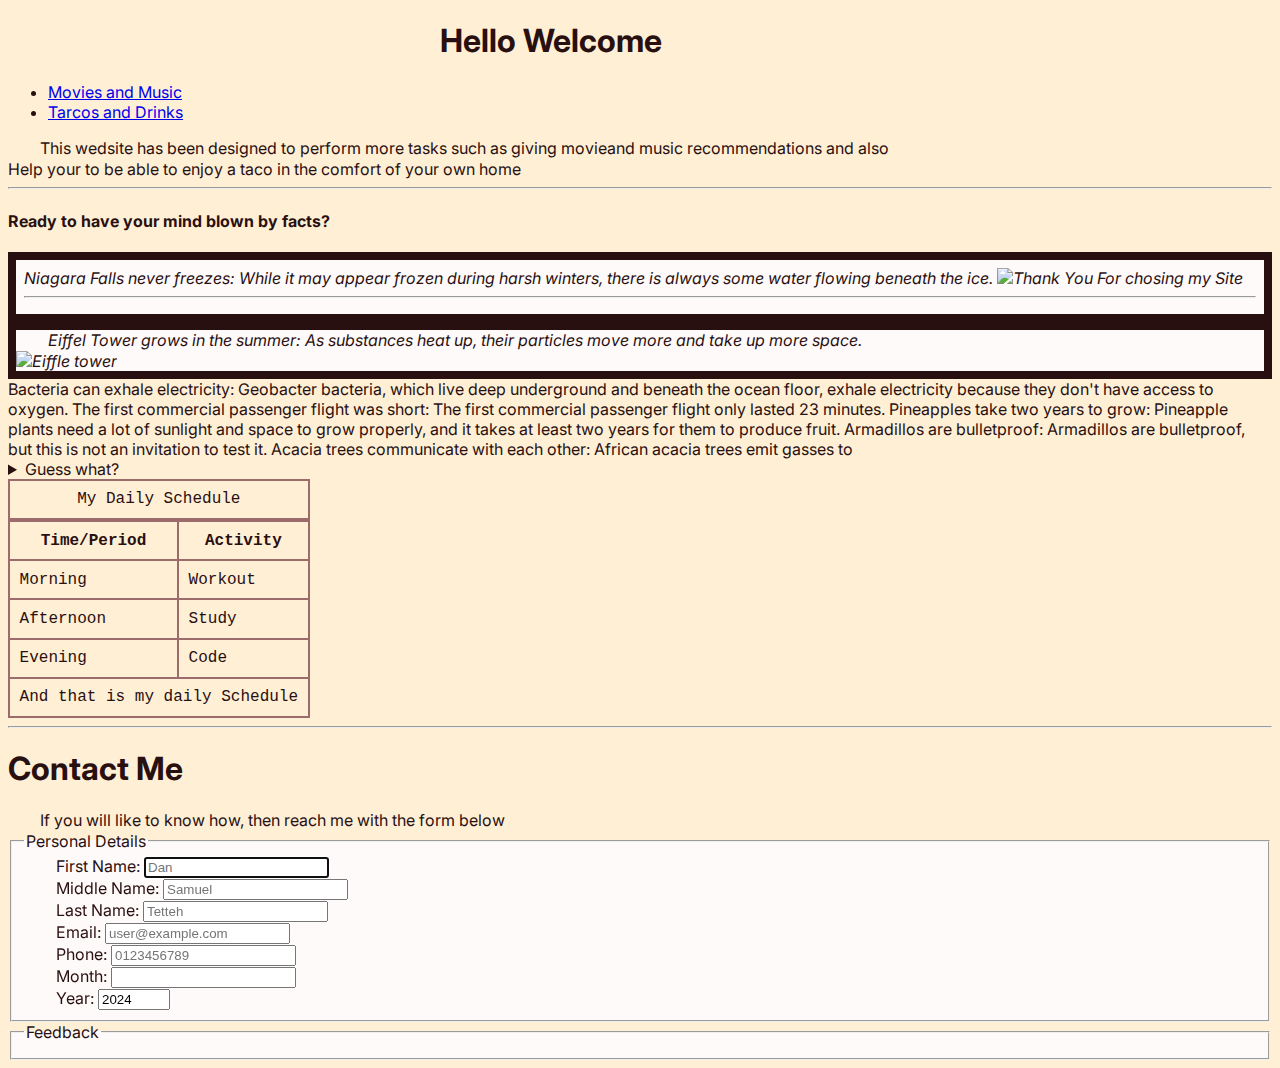
==== html/index.html @ b3571b29 "new git" ====
<!DOCTYPE html>
<html lang="en">
  <head>
    <meta charset="UTF--8" />
    <meta name="authur" content="Nene Tei" />
    <meta name="description" content="contains everything about my business" />
    <link rel="icon" href="images(1).png" type="image/x-icon" />

    <link rel="preconnect" href="https://fonts.googleapis.com">
    <link rel="preconnect" href="https://fonts.gstatic.com" crossorigin>
    <link href="https://fonts.googleapis.com/css2?family=Inter:ital,opsz,wght@0,14..32,100..900;1,14..32,100..900&display=swap" rel="stylesheet">
    <link rel="stylesheet" href="css/style.css" type="text/css" />
    <title>Tacos Listen Watch</title>
  </head>
  <body>

    <header class="container">
        <h1>Hello Welcome</h1> 
    </header>
    <nav>
        <ul>
            <li>
                <a href="MovMu.html">Movies and Music</a>
                <li><a href="drinks.html">Tarcos and Drinks</a></li>
            </li>
        </ul>
    </nav>

    <p>
      This wedsite has been designed to perform more tasks such as giving
      movieand music recommendations and also
      <br />
      Help your to be able to enjoy a taco in the comfort of your own home
    </p>



    


  
      
      <hr>

      <article id="Reasons">
        


            <h4>Ready to have your mind blown by facts?</h4>
          <p><section id="first">Niagara Falls never freezes: While it may appear frozen during harsh winters, there is always some water flowing beneath the ice. 
            
                <img src="image/Niagara falls.jpg"  width="300"  height="200" alt="Thank You For chosing my Site">

                <hr>
            
            </section>
            <div class="Eiffle"><p> Eiffel Tower grows in the summer: As substances heat up, their particles move more and take up more space.</p> 
                <img src="image/Eiffel tower.jpg" alt="Eiffle tower"></div>
            Bacteria can exhale electricity: Geobacter bacteria, which live deep underground and beneath the ocean floor, exhale electricity because they don't have access to oxygen. 
            The first commercial passenger flight was short: The first commercial passenger flight only lasted 23 minutes. 
            Pineapples take two years to grow: Pineapple plants need a lot of sunlight and space to grow properly, and it takes at least two years for them to produce fruit. 
            Armadillos are bulletproof: Armadillos are bulletproof, but this is not an invitation to test it. 
            Acacia trees communicate with each other: African acacia trees emit gasses to</p>
            
          <section>
        
             
              <aside>
                  <details>
                      <summary>Guess what?</summary>
                      <p>I can develop webpages now</p>
                  </details>
                  <table>
                      <caption>My Daily Schedule</caption>
                      <thead>
                          <tr>
                              <th>Time/Period</th>
                              <th>Activity</th>
                          </tr>
                      </thead>
                      <tbody>
                          <tr>
                              <td>Morning</td>
                              <td>Workout</td>
                          </tr>
                          <tr>
                              <td>Afternoon</td>
                              <td> Study</td>
                          </tr>
                          <tr>
                              <td>Evening</td>
                              <td>Code</td>
                      </tbody>  
                      <tfoot >
                          <tr>
                              <td colspan="2">And that is my daily Schedule</td>
                          </tr>
                      </tfoot>  
                  </table>
                  <hr>
              </aside>
             
          </section>
      </article>

    <h1>Contact Me</h1>
    <p>If you will like to know how, then reach me with the form below</p>
    <form action="get details" method="get">
    <fieldset>  
        <legend>Personal Details</legend>       
        <p>
            <label for="FirstName">First Name:</label> 
            <input type="text" name="FirstName" id="FirstName" placeholder="Dan" autocomplete="on" required autofocus>
        </p> 
        <p>    
        <label for="MiddleName">Middle Name:</label>
        <input type="text" name="MiddleName" id="MiddleName" placeholder="Samuel" autocomplete="on">
        </p>
        <p>
        <label for="LastName">Last Name:</label>
        <input type="text" name="LastName" id="LastName" placeholder="Tetteh" autocomplete="on" required>
        </p>
        <p>
        <label for="Email">Email:</label>
        <input type="text" name="Email" id="Email" placeholder="user@example.com" autocomplete="on" required>
        </p>
        <p>
        <label for="Phone">Phone:</label>
        <input type="tel" name="Phone" id="Phone" placeholder="0123456789" autocomplete="on" required pattern="[0-9]{3}[0-9]{3}[0-9]{4}">
        </p>
        <!-- <p>
            <label for="Month">Month:</label>
            <select name="Month" id="Month"> 
                <option value="January">January</option>
                <option value="February">February</option>
                <option value="March">March</option>
                <option value="April">April</option>
                <option value="May">May</option>
                <option value="June">June</option>
                <option value="July">July</option>
                <option value="August">August</option>
                <option value="September">September</option>
                <option value="October">October</option>
                <option value="November">November</option>
                <option value="December">December</option>
                <option value="Select" selected>Select</option>
            </select>
            </p> -->
        
       
        <p>
            <label for="Month">Month:</label>
            <input type="text" name="Month" id="Month" list="Monthlist">
            <datalist id="Monthlist">
                <option value="January">
                <option value="February">
                <option value="March">
                <option value="April">
                <option value="May">
                <option value="June">
                <option value="July">
                <option value="August">
                <option value="September">
                <option value="October">
                <option value="November">
                <option value="December">


            </datalist>
        </p>    
        

        <p>
        <label for="Year">Year:</label>
        <input type="number" name="Year" id="Year" min="1950" max="2024" step="1" value="2024">
        </p>
    </fieldset>

    <fieldset>
       <legend>Feedback</legend>
       <label for=""></label>



  </body>
</html>
---- html/css/style.css ----
@import url('https://fonts.googleapis.com/css2?family=Inter:ital,opsz,wght@0,14..32,100..900;1,14..32,100..900&display=swap');



.container{
    width: 400px;
    margin: auto;
    font-size: 1rem;

}


html{scroll-behavior: smooth;}



/* #movies2{
    display: flex;
    justify-content: baseline;
}

#movies1{
    display: flex;
    justify-content: baseline;
}
  
  */





html {
    
    font-family: "Inter", serif;
    font-optical-sizing: auto;
    
    font-style: normal;
    
}

p {
    margin: 0;
    padding: 0;
    box-sizing: border-box;
    text-indent: 2em;
    line-height: 1.3;

}


body {
    background: #ffefd5;
    color: #291010;
}

h4{
    padding: 0rem;
}
table,tr,th,td,caption{
    border: 2px solid #9c6c6c;
    font-family: 'Courier New', Courier,monospaces;
    border-collapse: collapse;
    padding:0.6rem;
}


fieldset{
    background-color: snow;

}


#first{
    background-color: snow;
    border: 0.25px solid;
    padding: 0.5rem;
    font-style: italic;
    border-width: 0.5rem;
}
.Eiffle{
    background-color: snow;
    border: 0.5px solid;
    padding: 0rem;
    font-style: italic; 
    border-width: 0.5rem;
 } 

#movies{
    column-count: auto;
    position: relative;
    background-image: url(download.jpg);
}



nav{
    position: sticky;
   
    
}
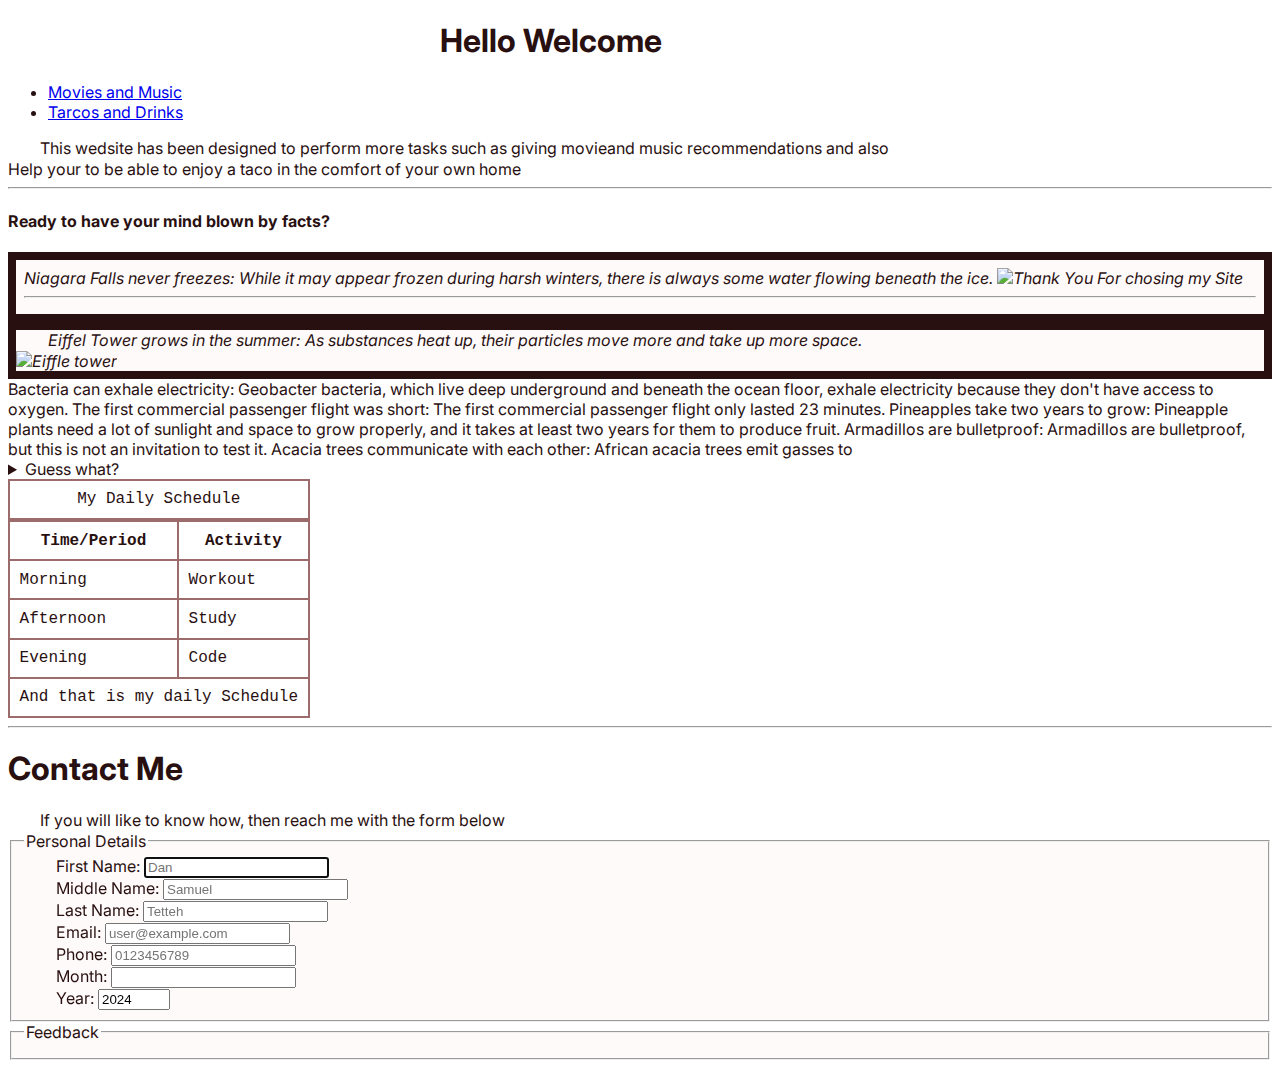
==== commit d42e9a13: "till" ====
--- a/html/index.html
+++ b/html/index.html
@@ -10,7 +10,7 @@
     <link rel="preconnect" href="https://fonts.gstatic.com" crossorigin>
     <link href="https://fonts.googleapis.com/css2?family=Inter:ital,opsz,wght@0,14..32,100..900;1,14..32,100..900&display=swap" rel="stylesheet">
     <link rel="stylesheet" href="css/style.css" type="text/css" />
-    <title>Tacos Listen Watch</title>
+    <title>ReelHarvest</title>
   </head>
   <body>
 
--- a/html/css/style.css
+++ b/html/css/style.css
@@ -1,9 +1,8 @@
-
 @import url('https://fonts.googleapis.com/css2?family=Inter:ital,opsz,wght@0,14..32,100..900;1,14..32,100..900&display=swap');
 
 
 
-.container{
+.container {
     width: 400px;
     margin: auto;
     font-size: 1rem;
@@ -11,7 +10,16 @@
 }
 
 
-html{scroll-behavior: smooth;}
+
+
+
+#money img {
+    width: 100%;
+    height: auto;
+    min-width: 50px;
+    border: 5px double gray;
+    border-radius: 50%;
+}
 
 
 
@@ -32,12 +40,12 @@
 
 
 html {
-    
+
     font-family: "Inter", serif;
     font-optical-sizing: auto;
-    
+
     font-style: normal;
-    
+
 }
 
 p {
@@ -51,56 +59,59 @@
 
 
 body {
-    background: #ffefd5;
+
     color: #291010;
 }
 
-h4{
+h4 {
     padding: 0rem;
 }
-table,tr,th,td,caption{
+
+table,
+tr,
+th,
+td,
+caption {
     border: 2px solid #9c6c6c;
-    font-family: 'Courier New', Courier,monospaces;
+    font-family: 'Courier New', Courier, monospaces;
     border-collapse: collapse;
-    padding:0.6rem;
+    padding: 0.6rem;
 }
 
 
-fieldset{
+fieldset {
     background-color: snow;
 
 }
 
 
-#first{
+#first {
     background-color: snow;
     border: 0.25px solid;
     padding: 0.5rem;
     font-style: italic;
     border-width: 0.5rem;
 }
-.Eiffle{
+
+.Eiffle {
     background-color: snow;
     border: 0.5px solid;
     padding: 0rem;
-    font-style: italic; 
+    font-style: italic;
     border-width: 0.5rem;
- } 
+}
 
-#movies{
+#movies {
     column-count: auto;
     position: relative;
-    background-image: url(download.jpg);
+    background-image: url('../image/wall.jpeg');
+    background-size: cover;
 }
 
 
 
-nav{
+nav {
     position: sticky;
-   
-    
-}
 
 
-
-
+}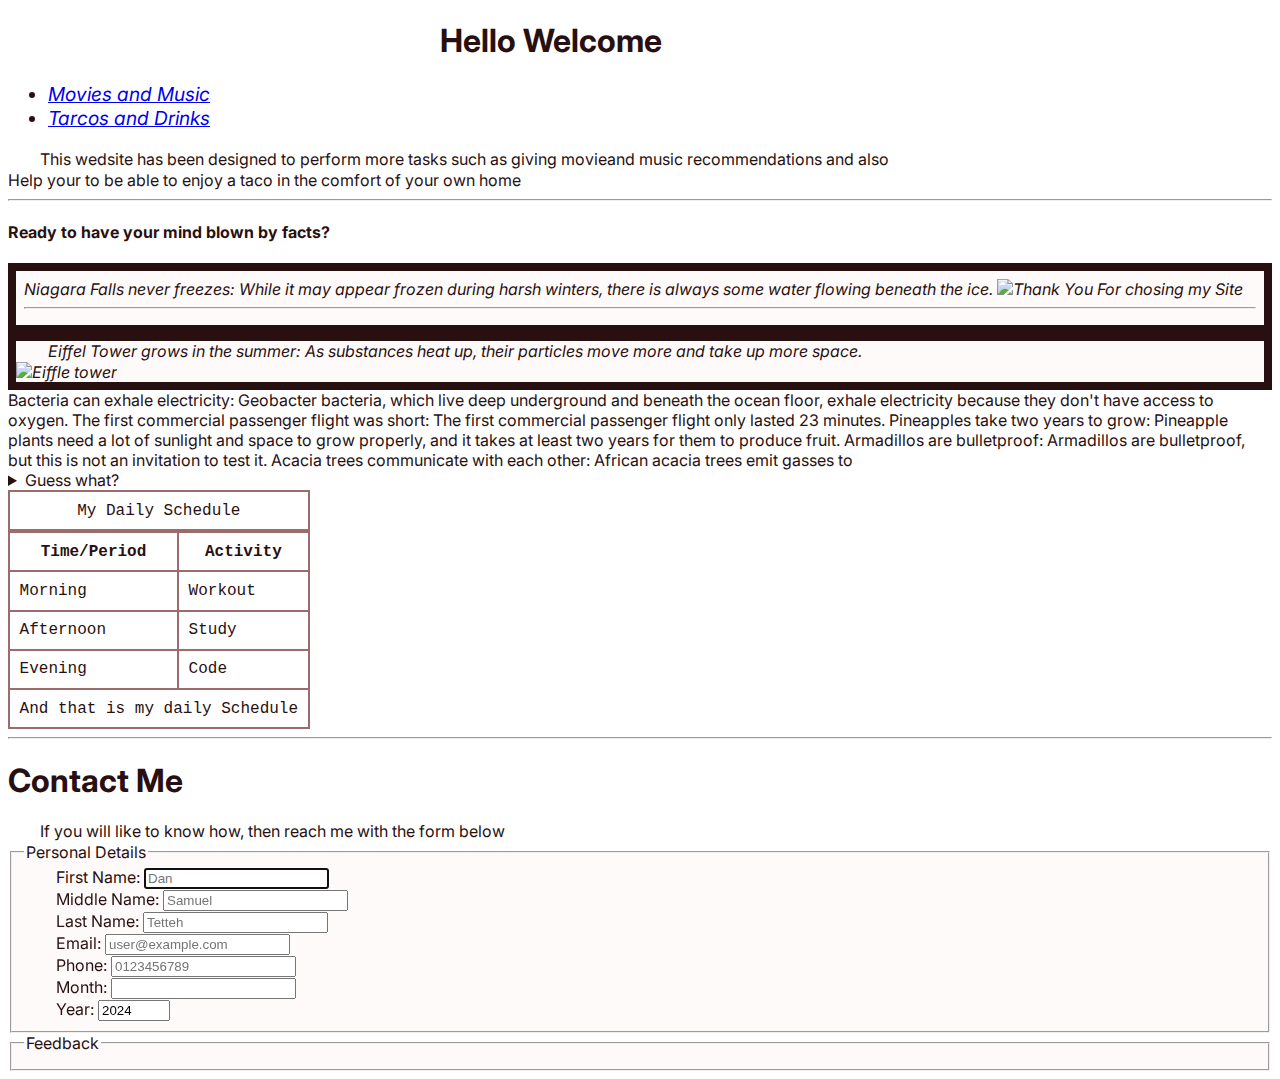
==== commit 24758eb8: "changes in nav" ====
--- a/html/index.html
+++ b/html/index.html
@@ -1,6 +1,7 @@
 <!DOCTYPE html>
 <html lang="en">
-  <head>
+
+<head>
     <meta charset="UTF--8" />
     <meta name="authur" content="Nene Tei" />
     <meta name="description" content="contains everything about my business" />
@@ -8,127 +9,139 @@
 
     <link rel="preconnect" href="https://fonts.googleapis.com">
     <link rel="preconnect" href="https://fonts.gstatic.com" crossorigin>
-    <link href="https://fonts.googleapis.com/css2?family=Inter:ital,opsz,wght@0,14..32,100..900;1,14..32,100..900&display=swap" rel="stylesheet">
+    <link
+        href="https://fonts.googleapis.com/css2?family=Inter:ital,opsz,wght@0,14..32,100..900;1,14..32,100..900&display=swap"
+        rel="stylesheet">
     <link rel="stylesheet" href="css/style.css" type="text/css" />
     <title>ReelHarvest</title>
-  </head>
-  <body>
+</head>
+
+<body>
 
     <header class="container">
-        <h1>Hello Welcome</h1> 
+        <h1>Hello Welcome</h1>
     </header>
     <nav>
         <ul>
             <li>
                 <a href="MovMu.html">Movies and Music</a>
-                <li><a href="drinks.html">Tarcos and Drinks</a></li>
+            <li><a href="drinks.html">Tarcos and Drinks</a></li>
             </li>
         </ul>
     </nav>
 
     <p>
-      This wedsite has been designed to perform more tasks such as giving
-      movieand music recommendations and also
-      <br />
-      Help your to be able to enjoy a taco in the comfort of your own home
+        This wedsite has been designed to perform more tasks such as giving
+        movieand music recommendations and also
+        <br />
+        Help your to be able to enjoy a taco in the comfort of your own home
     </p>
 
 
 
-    
-
-
-  
-      
-      <hr>
-
-      <article id="Reasons">
-        
-
-
-            <h4>Ready to have your mind blown by facts?</h4>
-          <p><section id="first">Niagara Falls never freezes: While it may appear frozen during harsh winters, there is always some water flowing beneath the ice. 
-            
-                <img src="image/Niagara falls.jpg"  width="300"  height="200" alt="Thank You For chosing my Site">
-
+
+
+
+
+
+    <hr>
+
+    <article id="Reasons">
+
+
+
+        <h4>Ready to have your mind blown by facts?</h4>
+        <p>
+        <section id="first">Niagara Falls never freezes: While it may appear frozen during harsh winters, there is
+            always some water flowing beneath the ice.
+
+            <img src="image/Niagara falls.jpg" width="300" height="200" alt="Thank You For chosing my Site">
+
+            <hr>
+
+        </section>
+        <div class="Eiffle">
+            <p> Eiffel Tower grows in the summer: As substances heat up, their particles move more and take up more
+                space.</p>
+            <img src="image/Eiffel tower.jpg" alt="Eiffle tower">
+        </div>
+        Bacteria can exhale electricity: Geobacter bacteria, which live deep underground and beneath the ocean floor,
+        exhale electricity because they don't have access to oxygen.
+        The first commercial passenger flight was short: The first commercial passenger flight only lasted 23 minutes.
+        Pineapples take two years to grow: Pineapple plants need a lot of sunlight and space to grow properly, and it
+        takes at least two years for them to produce fruit.
+        Armadillos are bulletproof: Armadillos are bulletproof, but this is not an invitation to test it.
+        Acacia trees communicate with each other: African acacia trees emit gasses to</p>
+
+        <section>
+
+
+            <aside>
+                <details>
+                    <summary>Guess what?</summary>
+                    <p>I can develop webpages now</p>
+                </details>
+                <table>
+                    <caption>My Daily Schedule</caption>
+                    <thead>
+                        <tr>
+                            <th>Time/Period</th>
+                            <th>Activity</th>
+                        </tr>
+                    </thead>
+                    <tbody>
+                        <tr>
+                            <td>Morning</td>
+                            <td>Workout</td>
+                        </tr>
+                        <tr>
+                            <td>Afternoon</td>
+                            <td> Study</td>
+                        </tr>
+                        <tr>
+                            <td>Evening</td>
+                            <td>Code</td>
+                    </tbody>
+                    <tfoot>
+                        <tr>
+                            <td colspan="2">And that is my daily Schedule</td>
+                        </tr>
+                    </tfoot>
+                </table>
                 <hr>
-            
-            </section>
-            <div class="Eiffle"><p> Eiffel Tower grows in the summer: As substances heat up, their particles move more and take up more space.</p> 
-                <img src="image/Eiffel tower.jpg" alt="Eiffle tower"></div>
-            Bacteria can exhale electricity: Geobacter bacteria, which live deep underground and beneath the ocean floor, exhale electricity because they don't have access to oxygen. 
-            The first commercial passenger flight was short: The first commercial passenger flight only lasted 23 minutes. 
-            Pineapples take two years to grow: Pineapple plants need a lot of sunlight and space to grow properly, and it takes at least two years for them to produce fruit. 
-            Armadillos are bulletproof: Armadillos are bulletproof, but this is not an invitation to test it. 
-            Acacia trees communicate with each other: African acacia trees emit gasses to</p>
-            
-          <section>
-        
-             
-              <aside>
-                  <details>
-                      <summary>Guess what?</summary>
-                      <p>I can develop webpages now</p>
-                  </details>
-                  <table>
-                      <caption>My Daily Schedule</caption>
-                      <thead>
-                          <tr>
-                              <th>Time/Period</th>
-                              <th>Activity</th>
-                          </tr>
-                      </thead>
-                      <tbody>
-                          <tr>
-                              <td>Morning</td>
-                              <td>Workout</td>
-                          </tr>
-                          <tr>
-                              <td>Afternoon</td>
-                              <td> Study</td>
-                          </tr>
-                          <tr>
-                              <td>Evening</td>
-                              <td>Code</td>
-                      </tbody>  
-                      <tfoot >
-                          <tr>
-                              <td colspan="2">And that is my daily Schedule</td>
-                          </tr>
-                      </tfoot>  
-                  </table>
-                  <hr>
-              </aside>
-             
-          </section>
-      </article>
+            </aside>
+
+        </section>
+    </article>
 
     <h1>Contact Me</h1>
     <p>If you will like to know how, then reach me with the form below</p>
     <form action="get details" method="get">
-    <fieldset>  
-        <legend>Personal Details</legend>       
-        <p>
-            <label for="FirstName">First Name:</label> 
-            <input type="text" name="FirstName" id="FirstName" placeholder="Dan" autocomplete="on" required autofocus>
-        </p> 
-        <p>    
-        <label for="MiddleName">Middle Name:</label>
-        <input type="text" name="MiddleName" id="MiddleName" placeholder="Samuel" autocomplete="on">
-        </p>
-        <p>
-        <label for="LastName">Last Name:</label>
-        <input type="text" name="LastName" id="LastName" placeholder="Tetteh" autocomplete="on" required>
-        </p>
-        <p>
-        <label for="Email">Email:</label>
-        <input type="text" name="Email" id="Email" placeholder="user@example.com" autocomplete="on" required>
-        </p>
-        <p>
-        <label for="Phone">Phone:</label>
-        <input type="tel" name="Phone" id="Phone" placeholder="0123456789" autocomplete="on" required pattern="[0-9]{3}[0-9]{3}[0-9]{4}">
-        </p>
-        <!-- <p>
+        <fieldset>
+            <legend>Personal Details</legend>
+            <p>
+                <label for="FirstName">First Name:</label>
+                <input type="text" name="FirstName" id="FirstName" placeholder="Dan" autocomplete="on" required
+                    autofocus>
+            </p>
+            <p>
+                <label for="MiddleName">Middle Name:</label>
+                <input type="text" name="MiddleName" id="MiddleName" placeholder="Samuel" autocomplete="on">
+            </p>
+            <p>
+                <label for="LastName">Last Name:</label>
+                <input type="text" name="LastName" id="LastName" placeholder="Tetteh" autocomplete="on" required>
+            </p>
+            <p>
+                <label for="Email">Email:</label>
+                <input type="text" name="Email" id="Email" placeholder="user@example.com" autocomplete="on" required>
+            </p>
+            <p>
+                <label for="Phone">Phone:</label>
+                <input type="tel" name="Phone" id="Phone" placeholder="0123456789" autocomplete="on" required
+                    pattern="[0-9]{3}[0-9]{3}[0-9]{4}">
+            </p>
+            <!-- <p>
             <label for="Month">Month:</label>
             <select name="Month" id="Month"> 
                 <option value="January">January</option>
@@ -146,41 +159,42 @@
                 <option value="Select" selected>Select</option>
             </select>
             </p> -->
-        
-       
-        <p>
-            <label for="Month">Month:</label>
-            <input type="text" name="Month" id="Month" list="Monthlist">
-            <datalist id="Monthlist">
-                <option value="January">
-                <option value="February">
-                <option value="March">
-                <option value="April">
-                <option value="May">
-                <option value="June">
-                <option value="July">
-                <option value="August">
-                <option value="September">
-                <option value="October">
-                <option value="November">
-                <option value="December">
-
-
-            </datalist>
-        </p>    
-        
-
-        <p>
-        <label for="Year">Year:</label>
-        <input type="number" name="Year" id="Year" min="1950" max="2024" step="1" value="2024">
-        </p>
-    </fieldset>
-
-    <fieldset>
-       <legend>Feedback</legend>
-       <label for=""></label>
-
-
-
-  </body>
-</html>
+
+
+            <p>
+                <label for="Month">Month:</label>
+                <input type="text" name="Month" id="Month" list="Monthlist">
+                <datalist id="Monthlist">
+                    <option value="January">
+                    <option value="February">
+                    <option value="March">
+                    <option value="April">
+                    <option value="May">
+                    <option value="June">
+                    <option value="July">
+                    <option value="August">
+                    <option value="September">
+                    <option value="October">
+                    <option value="November">
+                    <option value="December">
+
+
+                </datalist>
+            </p>
+
+
+            <p>
+                <label for="Year">Year:</label>
+                <input type="number" name="Year" id="Year" min="1950" max="2024" step="1" value="2024">
+            </p>
+        </fieldset>
+
+        <fieldset>
+            <legend>Feedback</legend>
+            <label for=""></label>
+
+
+
+</body>
+
+</html>--- a/html/css/style.css
+++ b/html/css/style.css
@@ -111,7 +111,8 @@
 
 
 nav {
-    position: sticky;
 
-
+    top: 1px;
+    font-size: larger;
+    font-style: italic;
 }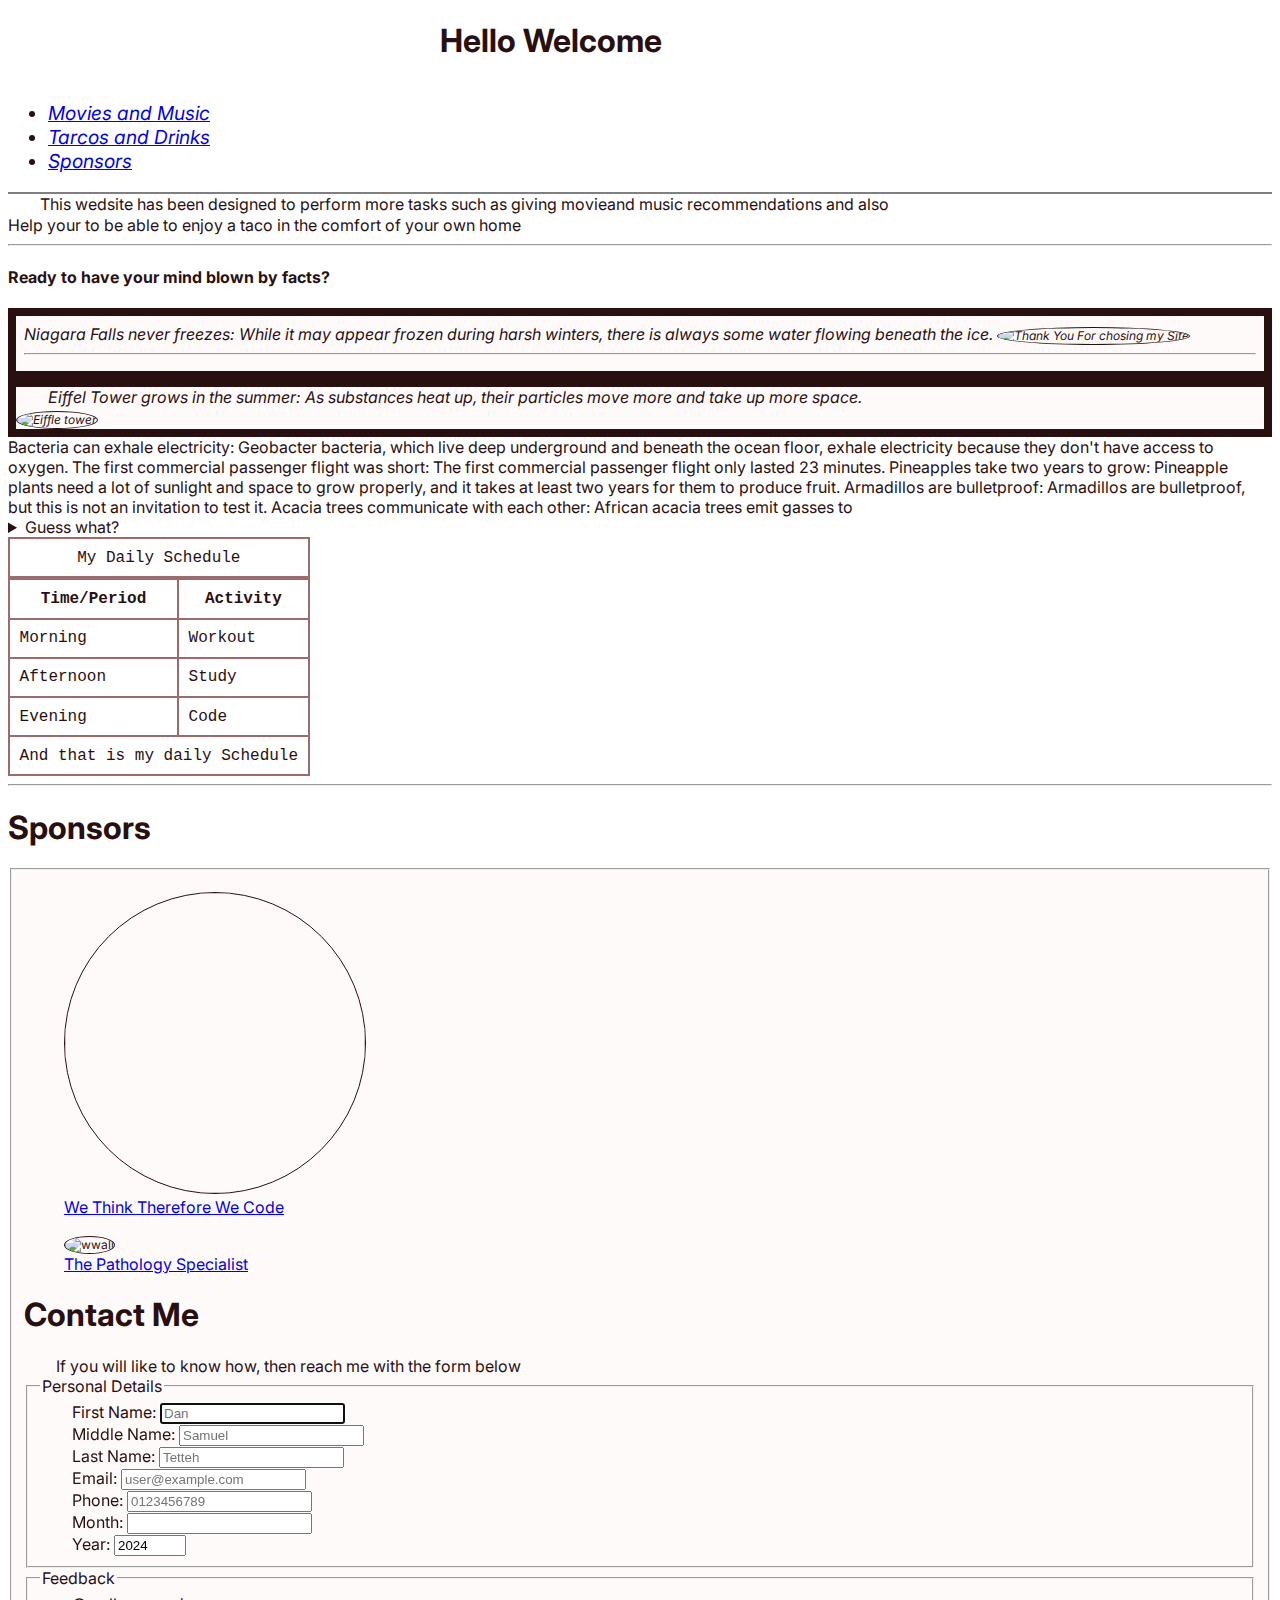
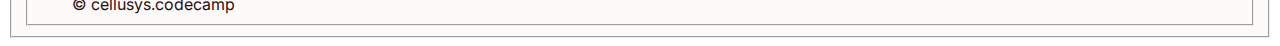
==== commit 8f2e0613: "sponsors" ====
--- a/html/index.html
+++ b/html/index.html
@@ -25,8 +25,10 @@
         <ul>
             <li>
                 <a href="MovMu.html">Movies and Music</a>
+            </li>
             <li><a href="drinks.html">Tarcos and Drinks</a></li>
-            </li>
+            <li><a href="spons.html">Sponsors</a></li>
+
         </ul>
     </nav>
 
@@ -111,37 +113,73 @@
                 <hr>
             </aside>
 
-        </section>
-    </article>
-
-    <h1>Contact Me</h1>
-    <p>If you will like to know how, then reach me with the form below</p>
-    <form action="get details" method="get">
-        <fieldset>
-            <legend>Personal Details</legend>
-            <p>
-                <label for="FirstName">First Name:</label>
-                <input type="text" name="FirstName" id="FirstName" placeholder="Dan" autocomplete="on" required
-                    autofocus>
-            </p>
-            <p>
-                <label for="MiddleName">Middle Name:</label>
-                <input type="text" name="MiddleName" id="MiddleName" placeholder="Samuel" autocomplete="on">
-            </p>
-            <p>
-                <label for="LastName">Last Name:</label>
-                <input type="text" name="LastName" id="LastName" placeholder="Tetteh" autocomplete="on" required>
-            </p>
-            <p>
-                <label for="Email">Email:</label>
-                <input type="text" name="Email" id="Email" placeholder="user@example.com" autocomplete="on" required>
-            </p>
-            <p>
-                <label for="Phone">Phone:</label>
-                <input type="tel" name="Phone" id="Phone" placeholder="0123456789" autocomplete="on" required
-                    pattern="[0-9]{3}[0-9]{3}[0-9]{4}">
-            </p>
-            <!-- <p>
+
+            <header>
+                <h1>Sponsors</h1>
+                <!-- <nav>
+                    <ul>
+                       <li> <a href="#spon1">The falls</a></li>
+                        <li><a href="#spon2">Best view</a></li>
+                    </ul>
+                </nav> -->
+            </header>
+            <fieldset>
+            <article id="Sponsors">
+
+                <section id="spon1">
+                    <figure>
+                        <img src="image/cs.jpeg" height="300" width="300">
+                        <figcaption><a href="https://www.cellusysacademy.com/">We Think Therefore We Code</a></figcaption>
+                    </figure>
+
+                </section>
+                
+                <section id="spon2">
+                    <figure>
+                        <img src="image/metro.jpeg" alt="wwall" height="300" width="300">
+                        <figcaption><a href="https://www.metropolisafrica.com/">The Pathology Specialist</a></figcaption>
+                    </figure>
+                
+
+
+                </section>
+            </article>
+
+
+
+
+
+
+            <h1>Contact Me</h1>
+            <p>If you will like to know how, then reach me with the form below</p>
+            <form action="get details" method="get">
+                <fieldset>
+                    <legend>Personal Details</legend>
+                    <p>
+                        <label for="FirstName">First Name:</label>
+                        <input type="text" name="FirstName" id="FirstName" placeholder="Dan" autocomplete="on" required
+                            autofocus>
+                    </p>
+                    <p>
+                        <label for="MiddleName">Middle Name:</label>
+                        <input type="text" name="MiddleName" id="MiddleName" placeholder="Samuel" autocomplete="on">
+                    </p>
+                    <p>
+                        <label for="LastName">Last Name:</label>
+                        <input type="text" name="LastName" id="LastName" placeholder="Tetteh" autocomplete="on"
+                            required>
+                    </p>
+                    <p>
+                        <label for="Email">Email:</label>
+                        <input type="text" name="Email" id="Email" placeholder="user@example.com" autocomplete="on"
+                            required>
+                    </p>
+                    <p>
+                        <label for="Phone">Phone:</label>
+                        <input type="tel" name="Phone" id="Phone" placeholder="0123456789" autocomplete="on" required
+                            pattern="[0-9]{3}[0-9]{3}[0-9]{4}">
+                    </p>
+                    <!-- <p>
             <label for="Month">Month:</label>
             <select name="Month" id="Month"> 
                 <option value="January">January</option>
@@ -161,40 +199,42 @@
             </p> -->
 
 
-            <p>
-                <label for="Month">Month:</label>
-                <input type="text" name="Month" id="Month" list="Monthlist">
-                <datalist id="Monthlist">
-                    <option value="January">
-                    <option value="February">
-                    <option value="March">
-                    <option value="April">
-                    <option value="May">
-                    <option value="June">
-                    <option value="July">
-                    <option value="August">
-                    <option value="September">
-                    <option value="October">
-                    <option value="November">
-                    <option value="December">
-
-
-                </datalist>
-            </p>
-
-
-            <p>
-                <label for="Year">Year:</label>
-                <input type="number" name="Year" id="Year" min="1950" max="2024" step="1" value="2024">
-            </p>
-        </fieldset>
-
-        <fieldset>
-            <legend>Feedback</legend>
-            <label for=""></label>
-
-
-
+                    <p>
+                        <label for="Month">Month:</label>
+                        <input type="text" name="Month" id="Month" list="Monthlist">
+                        <datalist id="Monthlist">
+                            <option value="January">
+                            <option value="February">
+                            <option value="March">
+                            <option value="April">
+                            <option value="May">
+                            <option value="June">
+                            <option value="July">
+                            <option value="August">
+                            <option value="September">
+                            <option value="October">
+                            <option value="November">
+                            <option value="December">
+
+
+                        </datalist>
+                    </p>
+
+
+                    <p>
+                        <label for="Year">Year:</label>
+                        <input type="number" name="Year" id="Year" min="1950" max="2024" step="1" value="2024">
+                    </p>
+                </fieldset>
+
+                <fieldset>
+                    <legend>Feedback</legend>
+                    <label for=""></label>
+
+
+                    <footer>
+                        <p>&copy; cellusys.codecamp</p>
+                    </footer>
 </body>
 
 </html>--- a/html/css/style.css
+++ b/html/css/style.css
@@ -9,7 +9,54 @@
 
 }
 
+/* header,
+footer {
+    position: sticky;
+    background-color: #9c6c6c;
+    color: aquamarine;
+    text-align: center;
+} */
 
+/* header,main,footer,nav{
+    display: grid;
+    place-content: center;
+    grid-template-columns: 100%;
+    text-align: center;
+
+} */
+
+
+nav {
+    /* background-color: black; */
+    padding: o.5rem;
+    border-bottom: 2px solid gray;
+    justify-content: space-evenly;
+    align-content: end;
+}
+
+header {
+    top: 0;
+}
+
+#sponsors {
+    background-color: snow;
+    border: 0.5px solid;
+    padding: 0rem;
+    font-style: italic;
+    border-width: 0.5rem;
+
+
+
+}
+
+img {
+    border-radius: 50%;
+    border: 1px;
+    border-style: solid;
+    font-size: 12px;
+   
+
+}
 
 
 
@@ -19,6 +66,14 @@
     min-width: 50px;
     border: 5px double gray;
     border-radius: 50%;
+}
+
+#spons {
+    background-color: rgb(146, 18, 18);
+    border: 1.5px solid;
+    padding: 1rem;
+    font-style: italic;
+    border-width: 0.5rem;
 }
 
 
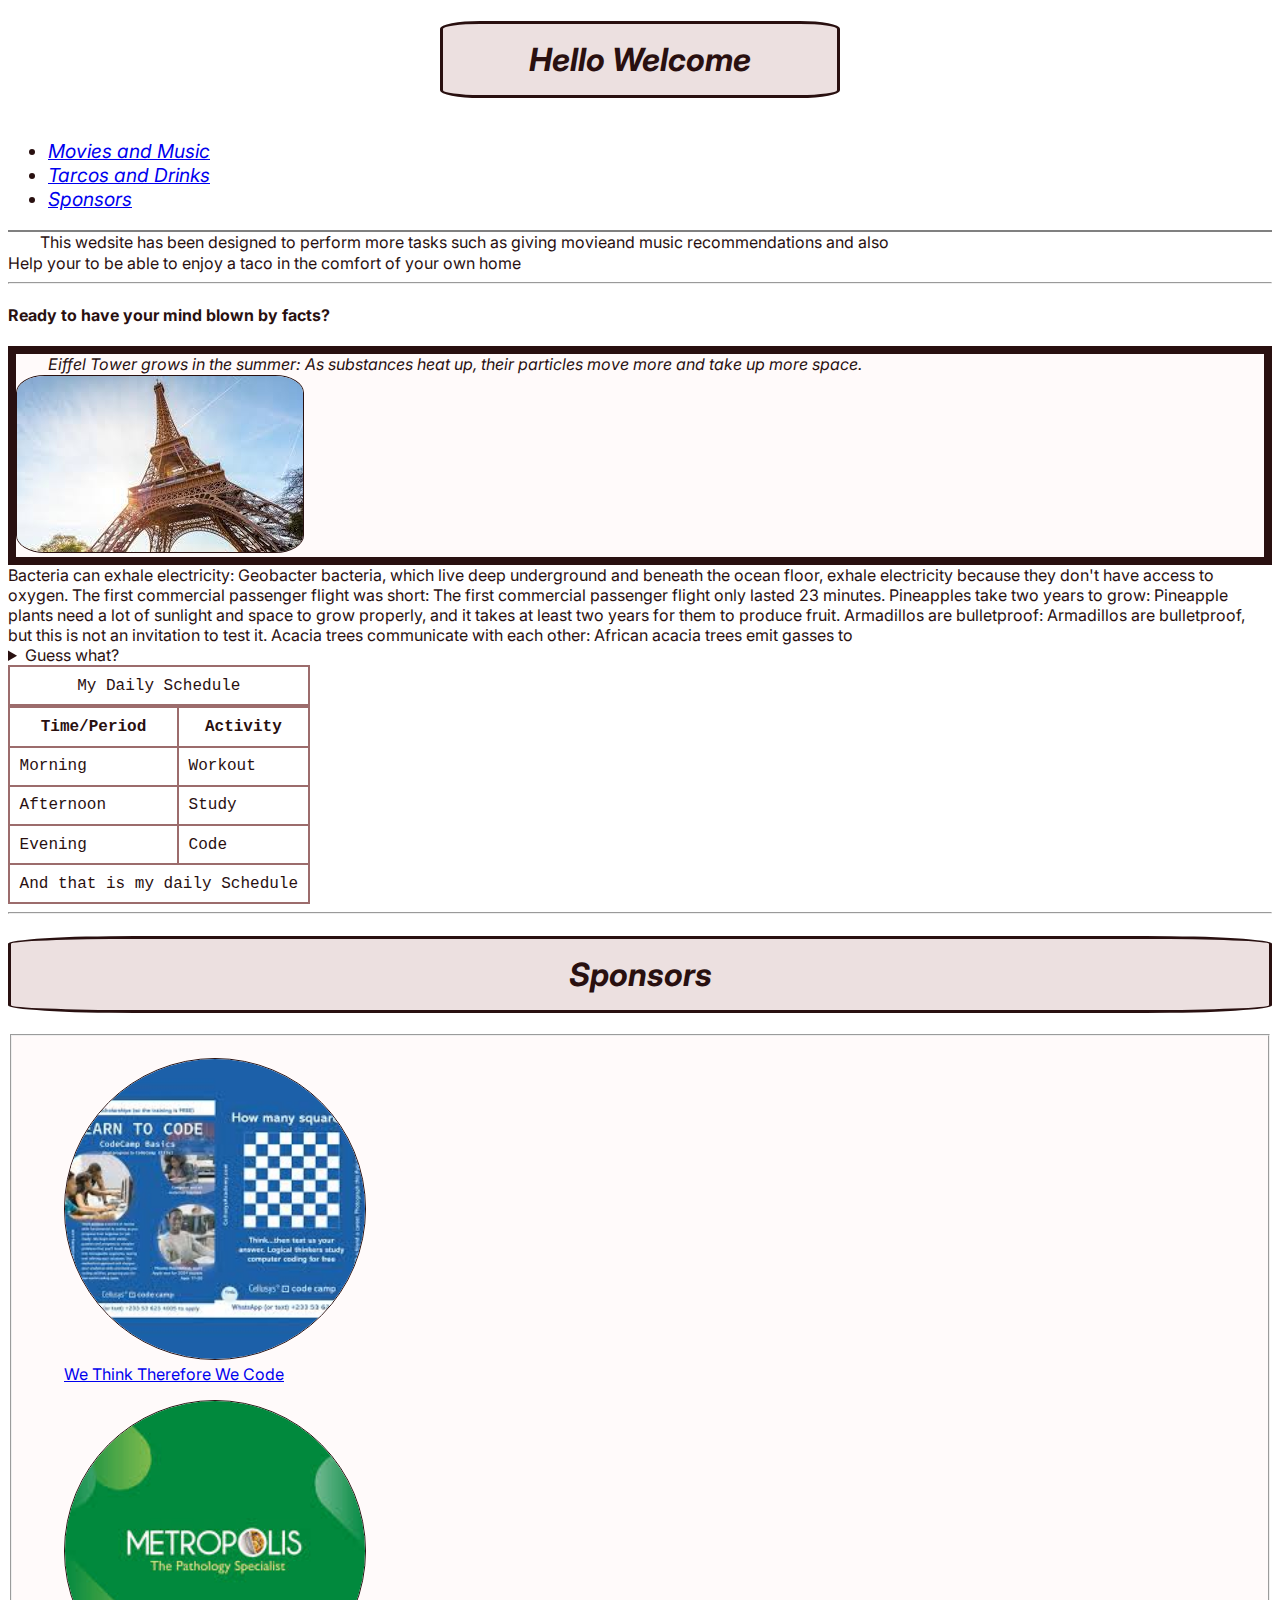
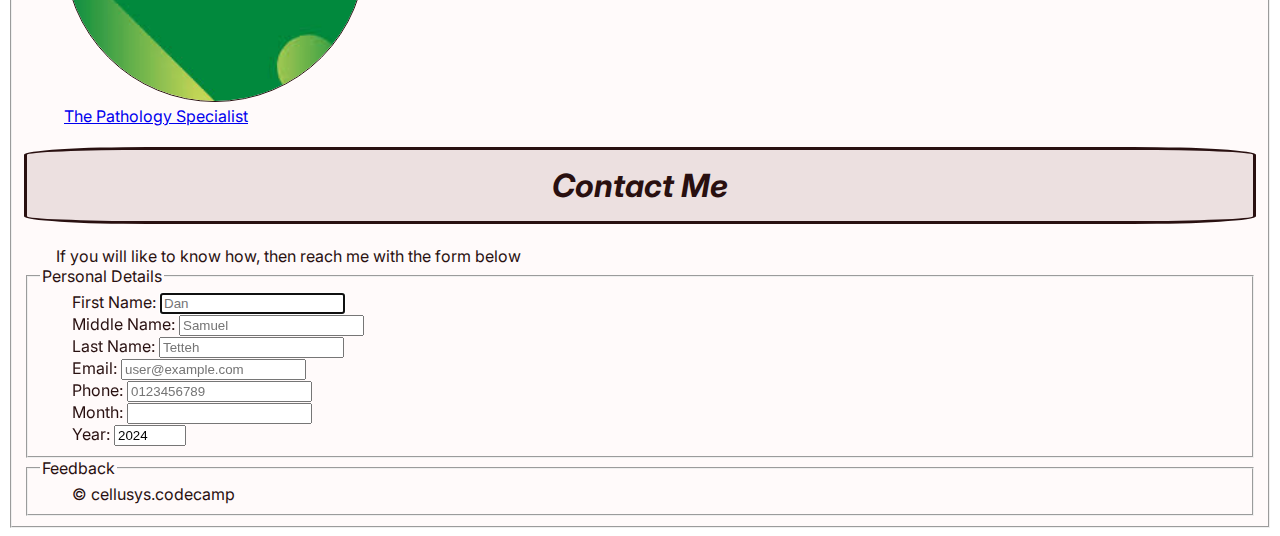
==== commit ea1d32d8: "adding more style" ====
--- a/html/index.html
+++ b/html/index.html
@@ -15,6 +15,8 @@
     <link rel="stylesheet" href="css/style.css" type="text/css" />
     <title>ReelHarvest</title>
 </head>
+
+
 
 <body>
 
@@ -54,12 +56,12 @@
 
         <h4>Ready to have your mind blown by facts?</h4>
         <p>
-        <section id="first">Niagara Falls never freezes: While it may appear frozen during harsh winters, there is
+        <!-- <section id="first">Niagara Falls never freezes: While it may appear frozen during harsh winters, there is
             always some water flowing beneath the ice.
 
             <img src="image/Niagara falls.jpg" width="300" height="200" alt="Thank You For chosing my Site">
 
-            <hr>
+            <hr> -->
 
         </section>
         <div class="Eiffle">
--- a/html/css/style.css
+++ b/html/css/style.css
@@ -8,6 +8,21 @@
     font-size: 1rem;
 
 }
+
+h1 {
+    background-color: rgb(236, 224, 224);
+    border-radius: 10%;
+    border: 0.5px solid ;
+    padding: 1rem;
+    text-align: center;
+    font-style: italic;
+    border-width: 1mm;
+}
+
+.Eiffle img{
+    border-radius: 10%;
+}
+
 
 /* header,
 footer {
@@ -118,9 +133,7 @@
     color: #291010;
 }
 
-h4 {
-    padding: 0rem;
-}
+
 
 table,
 tr,
@@ -159,7 +172,7 @@
 #movies {
     column-count: auto;
     position: relative;
-    background-image: url('../image/wall.jpeg');
+    background-image: url('../image/bg.jpeg ');
     background-size: cover;
 }
 
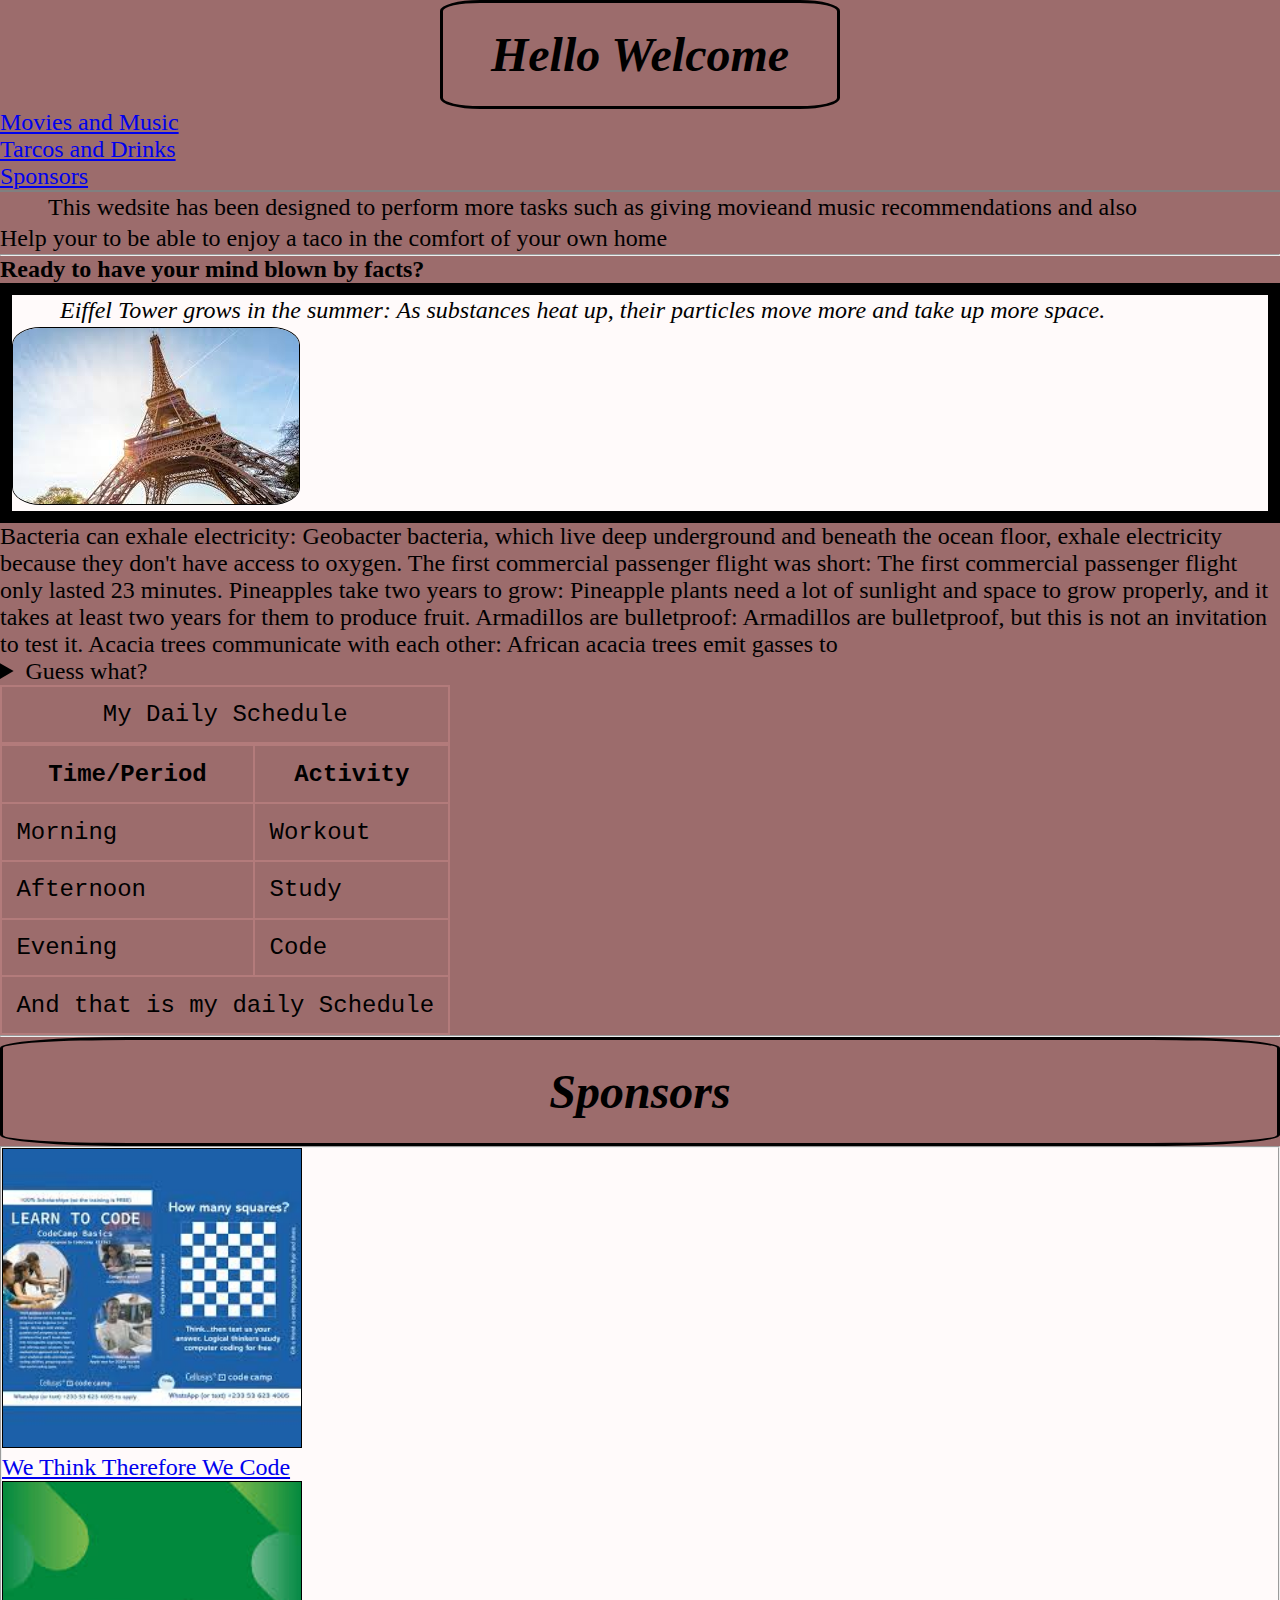
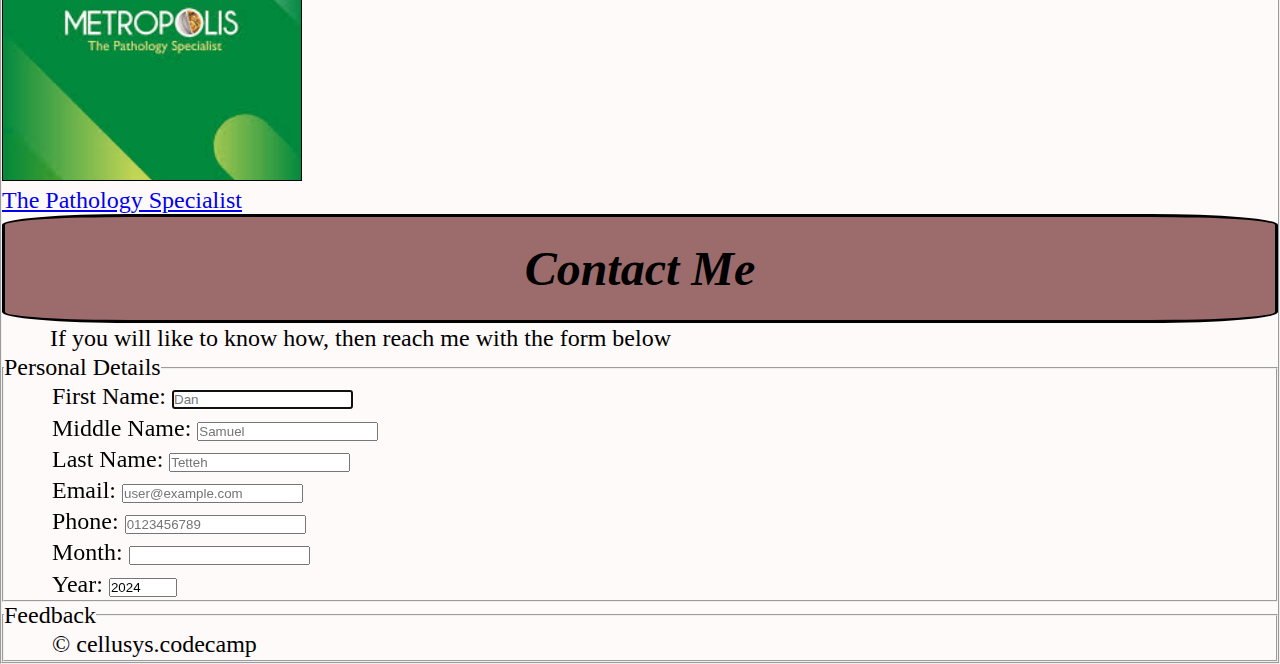
==== commit ae0747da: "adding a new file for a pop up menu" ====
--- a/html/index.html
+++ b/html/index.html
@@ -18,7 +18,7 @@
 
 
 
-<body>
+<body id="Welcome">
 
     <header class="container">
         <h1>Hello Welcome</h1>
--- a/html/css/style.css
+++ b/html/css/style.css
@@ -1,4 +1,5 @@
 @import url('https://fonts.googleapis.com/css2?family=Inter:ital,opsz,wght@0,14..32,100..900;1,14..32,100..900&display=swap');
+
 
 
 
@@ -9,17 +10,71 @@
 
 }
 
+:root {
+    --BGCOLOR: #9c6c6c;
+    --DARKCOLOR: #000000;
+    --SHADOW: 0 6px 5px -5px var(var(--DARKCOLOR)) --FONT: "Inter", serif;
+    --BGIMG: background-image: url('../image/Eiffel.jpg ');
+
+
+
+}
+
+
+
+* {
+    margin: 0;
+    padding: 0;
+    box-sizing: border-box;
+
+}
+
+
+html {
+    font-size: 1.5rem;
+    font-family: var(--FONT);
+}
+
+body#Welcome {
+
+    background-color: var(--BGCOLOR);
+
+}
+
+body#Tarcos {
+    background-color: var(--BGCOLOR);
+
+}
+
+body#movies {
+    background-color: var(--BGCOLOR);
+    column-gap: 100cm;
+
+
+}
+
+.grid-container {
+    border: 1px solid black;
+    background-color: mintcream;
+    display: grid;
+    grid-template-columns: auto auto auto;
+    gap: 50px;
+}
+
+
+
 h1 {
-    background-color: rgb(236, 224, 224);
+    background-color: var(--BGCOLOR);
     border-radius: 10%;
-    border: 0.5px solid ;
+    border: 0.5px solid;
     padding: 1rem;
     text-align: center;
     font-style: italic;
     border-width: 1mm;
-}
-
-.Eiffle img{
+    box-shadow: var(--SHADOW);
+}
+
+.Eiffle img {
     border-radius: 10%;
 }
 
@@ -59,17 +114,15 @@
     padding: 0rem;
     font-style: italic;
     border-width: 0.5rem;
-
-
-
+    box-shadow: var(--SHADOW);
 }
 
 img {
-    border-radius: 50%;
+    /* border-radius: 50%; */
     border: 1px;
     border-style: solid;
     font-size: 12px;
-   
+
 
 }
 
@@ -111,7 +164,7 @@
 
 html {
 
-    font-family: "Inter", serif;
+    font-family: var(--FONT);
     font-optical-sizing: auto;
 
     font-style: normal;
@@ -128,10 +181,10 @@
 }
 
 
-body {
+/* body {
 
     color: #291010;
-}
+} */
 
 
 
@@ -140,7 +193,7 @@
 th,
 td,
 caption {
-    border: 2px solid #9c6c6c;
+    border: 2px solid #b37b7b;
     font-family: 'Courier New', Courier, monospaces;
     border-collapse: collapse;
     padding: 0.6rem;
@@ -172,15 +225,78 @@
 #movies {
     column-count: auto;
     position: relative;
-    background-image: url('../image/bg.jpeg ');
-    background-size: cover;
-}
-
-
-
-nav {
-
-    top: 1px;
-    font-size: larger;
-    font-style: italic;
-}+    background-image: var(--BGIMG)
+}
+
+
+
+li :marker {
+    color: red;
+
+}
+
+li:hover {
+    forced-color-adjust: red;
+}
+
+body#description {
+    min-height: 100vh;
+    display: flex;
+    flex-flow: column nowrap;
+}
+
+main.dev {
+    flex-grow: 1;
+    display: flex;
+    flex-flow: column nowrap;
+    justify-content: center;
+    align-items: center;
+    gap: 1rem;
+}
+
+
+div.square {
+    width: 200px;
+    height: 200px;
+    border: 1px solid #000000;
+    display: grid;
+    place-content: center;
+}
+
+div:first-child {
+    background-color: #000000;
+    /* transform: translateX(-50%); */
+
+}
+
+div:nth-child(2) {
+    background-color: blue;
+    /* transform: translateY(-2rem); */
+
+}
+
+/* div:last-child {
+    background-color: red;
+    /* transform: translate(100%,-2rem); */
+
+/* } */
+
+/* div:hover {
+    background-color: aquamarine;
+    transition-property: background-color, transform;
+    /* transition-delay: 2s, 3s;
+    transition-delay: 0.5s; */
+/* transition: all 2s ease-in-out; */
+/* } */
+
+/* div:last-child:hover {
+    transform: rotate(180deg);
+}  */
+*/
+/* .animate{
+    /* animation-name: slide;
+    animation-duration: 5s;
+    animation-timing-function: ease-in-out;
+    animation-delay: 1s;
+    animation-iteration-count: 5;
+    animation-direction: alternate; */